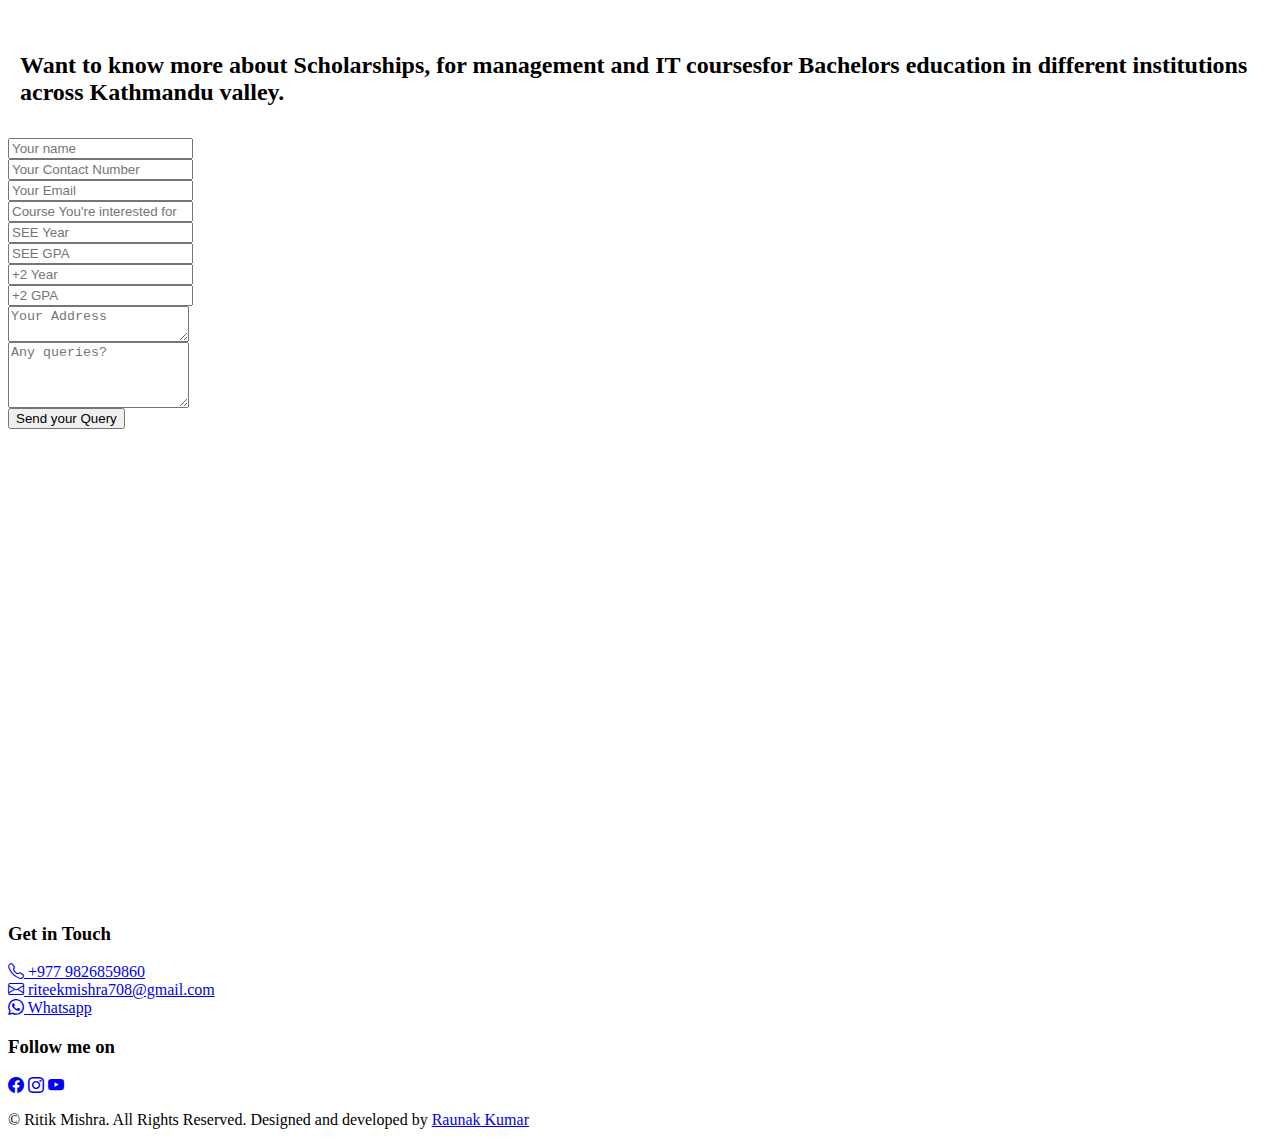
==== scholarship/index.html @ 64c4bcf2 "Create index.html" ====
<html lang="en">
<head>
    <meta charset="UTF-8">
    <meta http-equiv="X-UA-Compatible" content="IE=edge">
    <meta name="viewport" content="width=device-width, initial-scale=1.0">
    <!-- Title -->
    <title>Scholarship-Ritik Mishra</title>
    <link rel="stylesheet" href="./assets/css/custom.css">
    <!-- Importing Bootstrap -->
    <link href="https://cdn.jsdelivr.net/npm/bootstrap@5.2.0-beta1/dist/css/bootstrap.min.css" rel="stylesheet"
        integrity="sha384-0evHe/X+R7YkIZDRvuzKMRqM+OrBnVFBL6DOitfPri4tjfHxaWutUpFmBp4vmVor" crossorigin="anonymous">
    <script src="https://cdn.jsdelivr.net/npm/bootstrap@5.2.0-beta1/dist/js/bootstrap.bundle.min.js"
        integrity="sha384-pprn3073KE6tl6bjs2QrFaJGz5/SUsLqktiwsUTF55Jfv3qYSDhgCecCxMW52nD2"
        crossorigin="anonymous"></script>
    <!-- Importing Fonts -->
    <link rel="preconnect" href="https://fonts.googleapis.com">
    <link rel="preconnect" href="https://fonts.gstatic.com" crossorigin>
    <link href="https://fonts.googleapis.com/css2?family=Tangerine:wght@700&display=swap" rel="stylesheet">
    <link href="https://fonts.googleapis.com/css2?family=Indie+Flower&display=swap" rel="stylesheet">
    <link href="https://fonts.googleapis.com/css2?family=Caveat&display=swap" rel="stylesheet">
    <link href="https://fonts.googleapis.com/css2?family=Satisfy&display=swap" rel="stylesheet">
    <link href="https://fonts.googleapis.com/css2?family=Sansita+Swashed:wght@300&display=swap" rel="stylesheet">
    <link href="https://fonts.googleapis.com/css2?family=Open+Sans&display=swap" rel="stylesheet">
    <link href="https://fonts.googleapis.com/css2?family=Joan&display=swap" rel="stylesheet">
    <!-- Importing Icons -->
    <link rel="stylesheet" href="https://cdnjs.cloudflare.com/ajax/libs/font-awesome/4.7.0/css/font-awesome.min.css">
    <link href="https://cdn.jsdelivr.net/npm/bootstrap-icons@1.4.1/font/bootstrap-icons.css" rel="stylesheet">
    <!-- Importing jQuery -->
    <script src="https://cdnjs.cloudflare.com/ajax/libs/jquery/3.5.1/jquery.min.js"></script>
</head>
<body>
    <main>
        <section style="height: 100%; padding-top: 12px;" class="contact-section" id="contact">
            <div class="query-form-container">
                <h2 style="padding: 12px;" class="query-line">Want to know more about <span>Scholarships</span>, for <span>management and IT courses</span>for Bachelors education in different institutions across<span> Kathmandu valley</span>.</h2>
                <!-- <h2 class="doubts-line">Send your <span style="color: #752927;">doubts</span> to us...</h2> -->
                <div class="query-form-div">
                    <form action="https://script.google.com/macros/s/AKfycbyfEtQIOnzDsjoIJt-2wQpSX9vBAOQzXjf4Cvr7TmOOsMTYzSXlFPlRnkwKK72_n8sK/exec" method="post">
                        <div class="container">
                            <div class="row">
                                <div class="col-lg-6 col-md-6 col-sm-12 col-xs-12">
                                    <input type="text" placeholder="Your name" name="name" required>
                                </div>
                                <div class="col-lg-6 col-md-6 col-sm-12 col-xs-12">
                                    <input type="number" placeholder="Your Contact Number" name="number" required> 
                                </div>
                                <div class="col-lg-6 col-md-6 col-sm-12 col-xs-12">
                                    <input type="email" name="email" placeholder="Your Email" required>
                                </div>
                                <div class="col-lg-6 col-md-6 col-sm-12 col-xs-12">
                                    <input type="text" name="course" placeholder="Course You're interested for" required>
                                </div>
                                <div class="col-lg-6 col-md-6 col-sm-12 col-xs-12">
                                    <input type="text" name="seeYear" placeholder="SEE Year" required>
                                </div>
                                <div class="col-lg-6 col-md-6 col-sm-12 col-xs-12">
                                    <input type="text" name="seeGPA" placeholder="SEE GPA" required>
                                </div>
                                <div class="col-lg-6 col-md-6 col-sm-12 col-xs-12">
                                    <input type="text" name="plusTwoYear" placeholder="+2 Year">
                                </div>
                                <div class="col-lg-6 col-md-6 col-sm-12 col-xs-12">
                                    <input type="text" name="plusTwoGPA" placeholder="+2 GPA">
                                </div>
                                <div class="col-lg-12 col-md-12 col-sm-12 col-xs-12">
                                    <textarea name="address" rows="2" placeholder="Your Address"></textarea>
                                </div>
                                <div class="col-lg-12 col-md-12 col-sm-12 col-xs-12">
                                    <textarea name="query" rows="4" placeholder="Any queries?"></textarea>
                                </div>
                                <div class="col-lg-12 col-md-12 col-xs-12 col-sm-12">
                                    <button type="submit" class="form-btn">Send your Query</button>
                                </div>
                            </div>
                        </div>
                    </form>
                </div>
            </div>
        </section>
        <section class="footer-section" id="footer">
            <div class="container" id="social-link-div">
                <div class="row">
                    <div class="col-lg-6 col-md-6 col-sm-6 col-xs-12">
                        <h3>Get in Touch</h3>
                        <a href="tel:+9779826859860"><i class="bi bi-telephone"></i> +977 9826859860</a>
                        <br>
                        <a href="mailto:riteekmishra708@gmail.com"><i class="bi bi-envelope"></i> riteekmishra708@gmail.com</a>
                        <br>
                        <a href="https://wa.me/message/FXWVHAMQQELCI1"><i class="bi bi-whatsapp"></i> Whatsapp</a>
                    </div>
                    <div id="followLinks" class="col-lg-6 col-md-6 col-sm-6 col-xs-12">
                        <h3>Follow me on</h3>
                        <a href="https://www.facebook.com/rithivk.misraw"><i class="bi bi-facebook"></i></a>
                        <a href="https://www.instagram.com/thisisriteek/"><i class="bi bi-instagram"></i></a>
                        <a href="https://www.youtube.com/channel/UC8H0PviRrr-73VhekCu6hag/"><i class="bi bi-youtube"></i></a>
                    </div>
                </div>
            </div>
            <div class="copyright-section">
                <p>© Ritik Mishra. All Rights Reserved. Designed and developed by <a href="https://www.raunakmishra.com.np/">Raunak Kumar</a></p>
            </div>
        </section>
    </main>
</body>
</html>
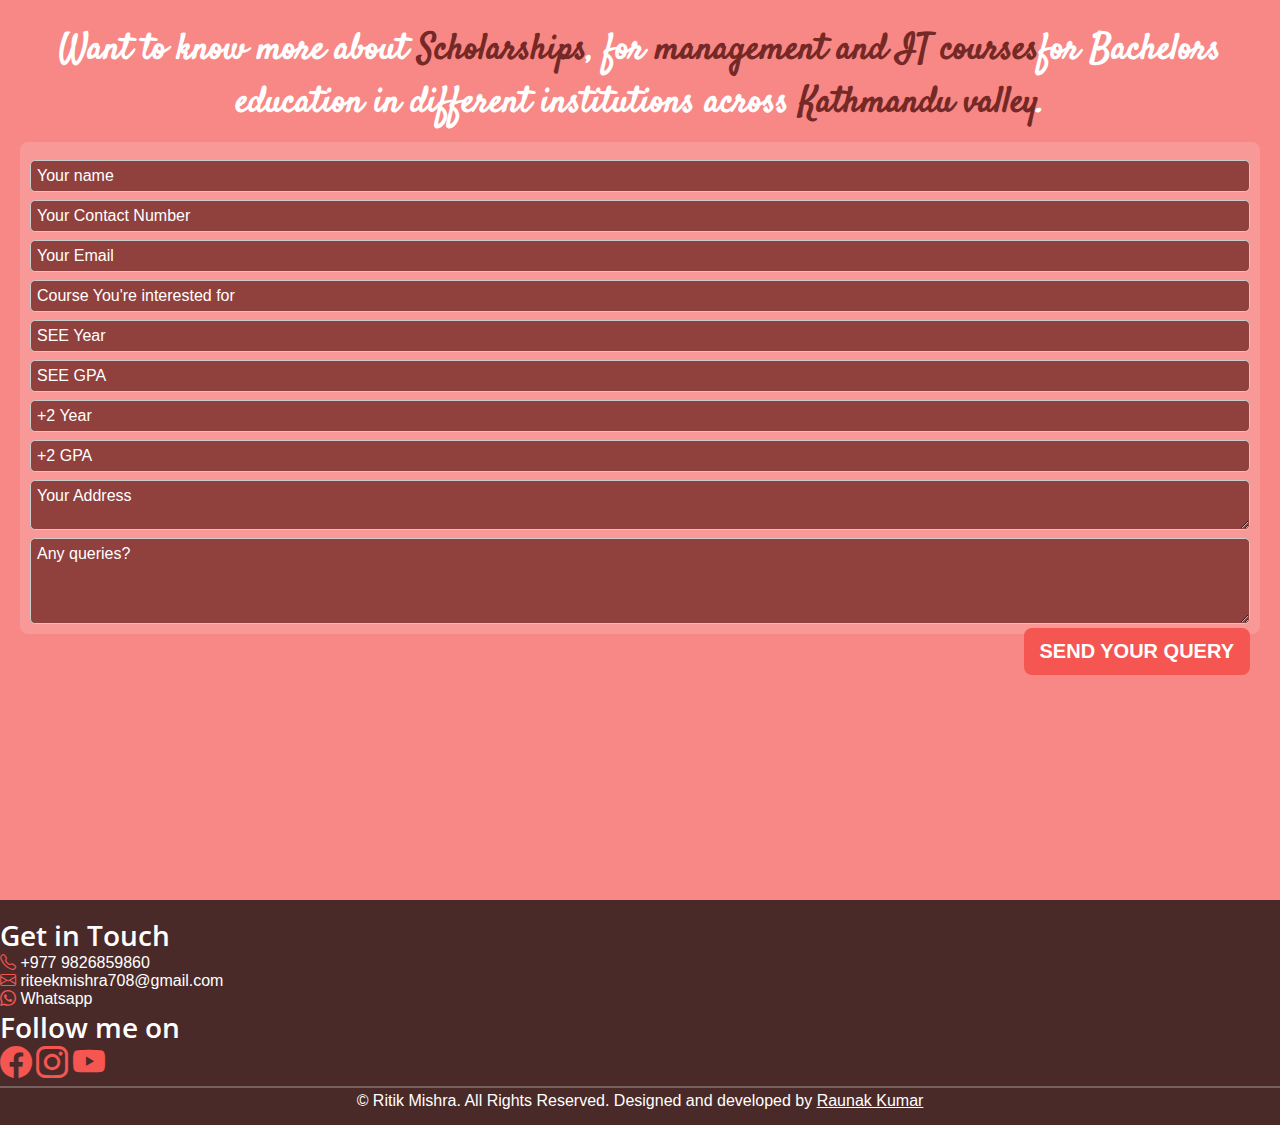
==== commit 7c19fef5: "Update index.html" ====
--- a/scholarship/index.html
+++ b/scholarship/index.html
@@ -4,8 +4,8 @@
     <meta http-equiv="X-UA-Compatible" content="IE=edge">
     <meta name="viewport" content="width=device-width, initial-scale=1.0">
     <!-- Title -->
-    <title>Scholarship-Ritik Mishra</title>
-    <link rel="stylesheet" href="./assets/css/custom.css">
+    <title>Scholarship - Ritik Mishra</title>
+    <link rel="stylesheet" href="../assets/css/custom.css">
     <!-- Importing Bootstrap -->
     <link href="https://cdn.jsdelivr.net/npm/bootstrap@5.2.0-beta1/dist/css/bootstrap.min.css" rel="stylesheet"
         integrity="sha384-0evHe/X+R7YkIZDRvuzKMRqM+OrBnVFBL6DOitfPri4tjfHxaWutUpFmBp4vmVor" crossorigin="anonymous">
--- a/assets/css/custom.css
+++ b/assets/css/custom.css
@@ -0,0 +1,482 @@
+* {
+    margin: 0px;
+    padding: 0px;
+    box-sizing: border-box;
+    font-family: 'Fira Sans', sans-serif;
+}
+
+.hero-section{
+    height: 100%;
+    background-image: url(../images/background.jpg);
+    background-size: cover;
+    background-position: center;
+    position: relative;
+    display: flex;
+    align-items: center;
+    justify-content: center;
+    margin-top: auto;
+    color: #fff;
+    margin-bottom: auto;
+    padding:0;
+}
+
+.hero-section::before{
+    content: '';
+    position: absolute;
+    top: 0;
+    left: 0;
+    right: 0;
+    bottom: 0;
+    background-color: rgba(54, 19, 18, .9);
+}
+
+.hero-section h1{
+    color: #fff;
+    font-family: 'Tangerine', cursive;
+    font-size: 84px;
+    font-weight: 900;
+    text-align: center;
+}
+
+.hero-section h2{
+    color: #fff;
+    text-align: center;
+    font-size: 42px;
+    font-family: 'Indie Flower', cursive;
+}
+
+.hero-section p span{
+    color: #F55651;
+}
+
+.hero-section p{
+    font-size: 52px;
+}
+
+.hero-contact-btn{
+    appearance: none;
+    border: none;
+    outline: none;
+    background: 0 0;
+    display: inline-block;
+    color: #fff;
+    font-size: 20px;
+    background-color: #f55651;
+    padding: 12px 16px;
+    border-radius: 8px;
+    text-decoration: none;
+    text-transform: uppercase;
+    font-weight: 700;
+    cursor: pointer;
+}
+
+.hero-contact-btn span{
+    color: #000;
+}
+
+.hero-contact-btn:hover{
+    text-decoration: none;
+    color: #fff;
+}
+
+.hero-contact-btn:hover span{
+    color: #000;
+}
+
+.hero-contact-btn span:hover{
+    color: #000;
+}
+
+.contact-btn{
+    display: flex;
+    justify-content: center;
+}
+
+#profile-img-div{
+    display: flex;
+    justify-content: center;
+    align-items: center;
+}
+
+.imgContainer{
+    border: solid 8px #f55651;
+    border-radius: 20px;
+    overflow: hidden;
+    height: 350px;
+    width: 350px;
+    transform: rotate(45deg);
+}
+
+.mobile-hero-section{
+    height: 100%;
+    width: 100%;
+    background-image: url(../images/background.jpg);
+    background-size: cover;
+    background-position: center;
+    position: relative;
+    align-items: center;
+    justify-content: center;
+    margin-top: auto;
+    color: #fff;
+    margin-bottom: auto;
+    padding: 0;
+    display: none;
+}
+
+.mobile-hero-section::before{
+    content: '';
+    position: absolute;
+    top: 0;
+    left: 0;
+    right: 0;
+    bottom: 0;
+    background-color: rgba(54, 19, 18, .9);
+}
+
+.imgContainer .profile-img{
+    width: 100%;
+    height: 100%;
+    /* margin-top: -100px;
+    margin-left: -45px; */
+    transform: rotate(-45deg) scale(1.5);
+}
+
+.contact-section{
+    background-color: rgba(245, 86, 81,.7);
+    padding-bottom: 20px;
+}
+
+.faqs-section{
+    background-color: rgba(245, 86, 81, .7);
+    padding-bottom: 20px;
+}
+
+.faqs-section h2{
+    font-family: 'Joan', serif;
+    color: #fff;
+    text-align: center;
+    padding-top: 8px;
+}
+
+.query-form-container .query-line{
+    padding-top: 16px;
+    color: #fff;
+    text-align: center;
+    font-size: 36px;
+    font-family: 'Satisfy', cursive;
+}
+
+.query-form-container .query-line span{
+    color: #752927;
+    font-family: 'Satisfy', cursive;
+}
+
+.query-form-container .doubts-line, .doubts-line span{
+    font-family: 'Caveat', cursive;
+    font-size: 60px;
+    color: #fff;
+    text-align: center;
+}
+
+.query-form-div, .mocktest-form-div{
+    background-color: rgba(255, 255, 255, .15);
+    margin: 0 20px 20px 20px;
+    padding: 10px;
+    border-radius: 8px;
+}
+
+.query-form-container h4{
+    color: #fff;
+    text-align: center;
+    font-family: 'Sansita Swashed', cursive;
+    font-size: 36px;
+}
+
+.query-form-div input, .query-form-div textarea, .mocktest-form-div input, .mocktest-form-div select{
+    margin-top: 8px;
+    width: 100%;
+    border-radius: 5px;
+    font-family: arial, sans-serif;
+    font-size: 16px;
+    padding: 6px;
+    border: 1px solid #ccc;
+    color: #fff;
+    background-color: rgba(117, 41, 39, 0.8);
+}
+
+.query-form-div input::placeholder, .query-form-div textarea::placeholder, .mocktest-form-div input::placeholder{
+    color: #fff;
+}
+
+.form-btn{
+    appearance: none;
+    border: none;
+    outline: none;
+    background: none;
+    color: #FFF;
+    font-size: 20px;
+    background-color: #F55651;
+    padding: 12px 16px;
+    border-radius: 8px;
+    text-decoration: none;
+    text-transform: uppercase;
+    font-weight: 700;
+    cursor: pointer;
+    width: auto;
+    float: right;
+    margin-top: 4px;
+}
+
+.mocktest-form-div h2{
+    color: #fff;
+    text-align: center;
+    font-family: 'Sansita Swashed', cursive;
+    font-size: 32px;
+}
+
+@media screen and (max-width: 768px){
+    .hero-section{
+        display: none;
+    }
+    .mobile-hero-section{
+        display: block;
+    }
+}
+
+@media screen and (max-width: 300px){
+    .mb-imgContainer {
+        border: solid 5px #f55651;
+        border-radius: 12px;
+        overflow: hidden;
+        height: 170px;
+        width: 170px;
+        margin: 45px 0;
+        transform: rotate(45deg);
+    }
+
+    .mb-imgContainer .profile-img {
+        width: 100%;
+        height: 100%;
+        /* margin-top: -50px;
+        margin-left: -50px; */
+        transform: rotate(-45deg) scale(1.5);
+    }
+
+    .mobile-hero-section h1 {
+        color: #fff;
+        font-family: 'Tangerine', cursive;
+        font-size: 48px;
+        font-weight: 900;
+        text-align: center;
+    }
+
+    .mobile-hero-section h2 {
+        color: #fff;
+        text-align: center;
+        font-size: 24px;
+        font-family: 'Indie Flower', cursive;
+    }
+
+    .mobile-hero-section p {
+        font-size: 16px;
+        text-align: center;
+    }
+
+    .mobile-hero-section p span {
+        color: #F55651;
+    }
+}
+
+@media screen and (max-width: 768px) and (min-width: 300px){
+    .mb-imgContainer {
+        border: solid 8px #f55651;
+        border-radius: 20px;
+        overflow: hidden;
+        height: 220px;
+        width: 220px;
+        margin: 45px 0;
+        transform: rotate(45deg);
+    }
+
+    .mb-imgContainer .profile-img {
+        width: 100%;
+        height: 100%;
+        /* margin-top: -50px;
+        margin-left: -50px; */
+        transform: rotate(-45deg) scale(1.5);
+    }
+
+    .mobile-hero-section h1 {
+        color: #fff;
+        font-family: 'Tangerine', cursive;
+        font-size: 60px;
+        font-weight: 900;
+        text-align: center;
+    }
+
+    .mobile-hero-section h2 {
+        color: #fff;
+        text-align: center;
+        font-size: 32px;
+        font-family: 'Indie Flower', cursive;
+    }
+
+    .mobile-hero-section p{
+        font-size: 20px;
+        text-align: center;
+    }
+
+    .mobile-hero-section p span {
+        color: #F55651;
+    }
+}
+
+@media screen and (min-width: 768px) and (max-width: 992px){
+    .hero-section h1{
+        font-size: 68px;
+    }
+
+    .hero-section h2{
+        font-size: 42px;
+    }
+
+    .hero-section p{
+        font-size: 36px;
+    }
+
+    .hero-section p span{
+        color: #F55651;
+    }
+
+    .imgContainer{
+        border: solid 8px #f55651;
+        border-radius: 20px;
+        overflow: hidden;
+        height: 270px;
+        width: 270px;
+        transform: rotate(45deg);
+    }
+}
+
+.footer-section{
+    background-color: rgba(54, 19, 18, 0.9);
+    padding-top: 16px;
+}
+
+.footer-section h3{
+    text-align: left;
+    color: #fff;
+    font-weight: 600;
+    font-size: calc(1.3rem + .6vw);
+    font-family: "Open Sans", sans-serif;
+}
+
+.copyright-section{
+    border-top: rgba(255, 255, 255, 0.25) solid 2px;
+    color: #fff;
+    text-align: center;
+    margin-bottom: 0;
+    padding-bottom: 15px;
+    padding-top: 4px;
+    padding-left: 4px;
+    padding-right: 4px;
+}
+
+.copyright-section p a{
+    text-decoration: underline;
+    color: #fff;
+    text-decoration-color: #fff;
+}
+
+#social-link-div{
+    padding-bottom: 8px;
+}
+
+#social-link-div a{
+    text-decoration: none;
+    color: #fff;
+}
+
+#social-link-div a i{
+    color: #F55651;
+}
+
+.bi-facebook, .bi-instagram, .bi-youtube{
+    font-size: 2rem;
+}
+
+@media screen and (max-width: 576px){
+    #followLinks{
+        margin-top: 12px;
+    }
+}
+
+.faqs-accordian{
+    background-color: rgba(54, 19, 18, .9);
+    border-radius: 8px;
+    margin: 0 16px;
+}
+
+.accordian-1, .accordian-1 .accordian-head{
+    border-top-left-radius: 8px;
+    border-top-right-radius: 8px;
+}
+
+.accordian-8, .accordian-8 .accordian-head, .accordian-8 .accordian-body{
+    border-bottom-left-radius: 8px;
+    border-bottom-right-radius: 8px;
+}
+
+.accordian-8 .active{
+    border-bottom-left-radius: 0px;
+    border-bottom-right-radius: 0px;
+}
+
+/* Style the buttons that are used to open and close the accordion panel */
+.accordian-head {
+    background-color: rgba(54, 19, 18, .9);
+    color: #fff;
+    cursor: pointer;
+    padding: 18px;
+    width: 100%;
+    text-align: left;
+    border: none;
+    outline: none;
+    transition: 0.4s;
+}
+
+.accordian-head::after{
+    content: '\002B';
+    font-weight: bold;
+    float: right;
+    margin-left: 5px;
+}
+
+/* Add a background color to the button if it is clicked on (add the .active class with JS), and when you move the mouse over it (hover) */
+.active, .accordian-head:hover {
+    background-color: rgba(117, 41, 39, 0.8);
+}
+
+/* Style the accordion panel. Note: hidden by default */
+.accordian-body {
+    padding: 0 18px;
+    background-color: rgba(245, 86, 81, .7);
+    color: #fff;
+    font-size: 20px;
+    overflow: hidden;
+    margin-top: 4px;
+}
+
+.accordian-body a{
+    color: #141619;
+    text-decoration: none;
+}
+
+.accordian-body a:hover{
+    color: #141619;
+    text-decoration: underline;
+}
+
+.accordian-body a:visited{
+    color: #141619;
+}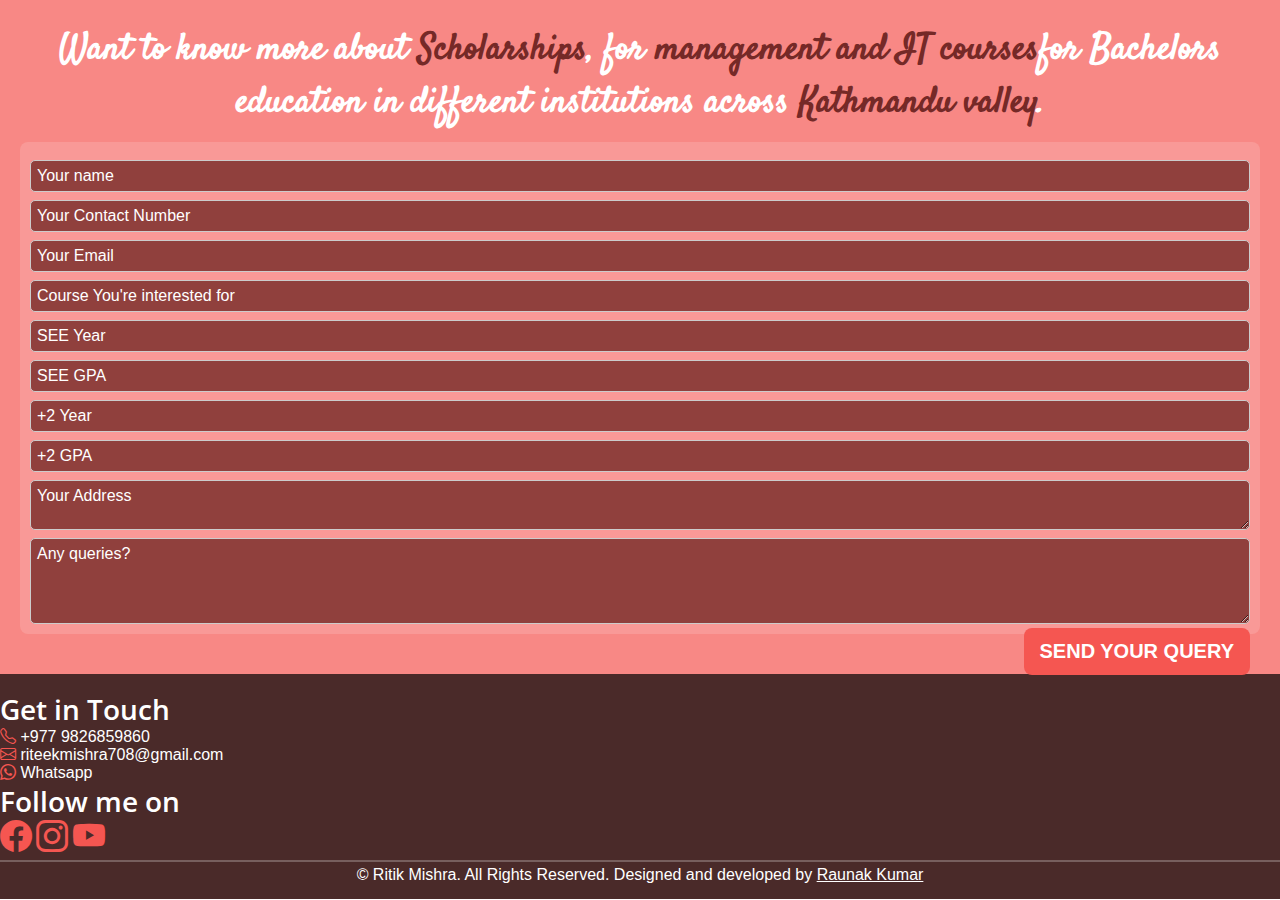
==== commit 4cd3ea38: "Update index.html" ====
--- a/scholarship/index.html
+++ b/scholarship/index.html
@@ -30,7 +30,7 @@
 </head>
 <body>
     <main>
-        <section style="height: 100%; padding-top: 12px;" class="contact-section" id="contact">
+        <section style="height: auto; padding-top: 12px;" class="contact-section" id="contact">
             <div class="query-form-container">
                 <h2 style="padding: 12px;" class="query-line">Want to know more about <span>Scholarships</span>, for <span>management and IT courses</span>for Bachelors education in different institutions across<span> Kathmandu valley</span>.</h2>
                 <!-- <h2 class="doubts-line">Send your <span style="color: #752927;">doubts</span> to us...</h2> -->
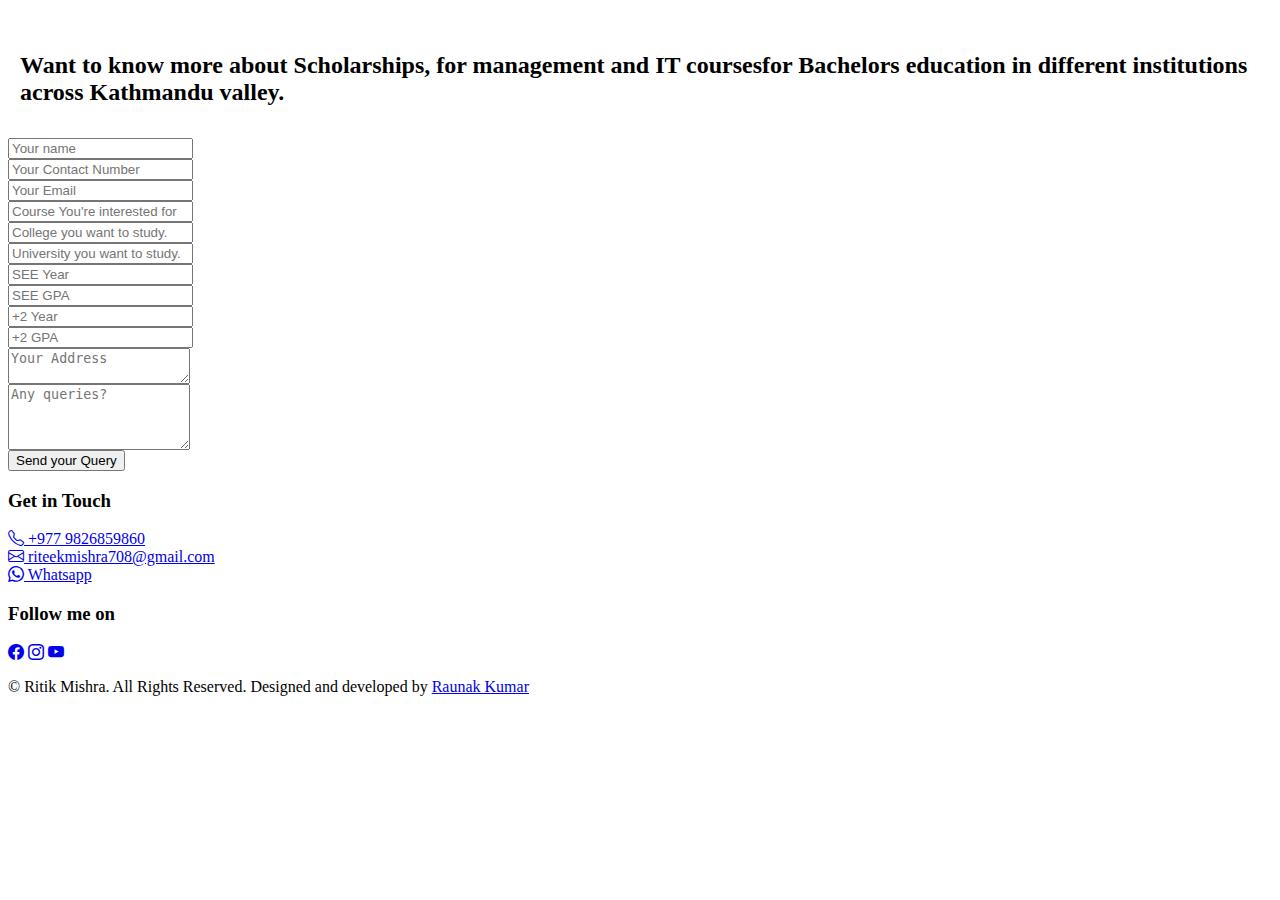
==== commit 89bc4875: "Update index.html" ====
--- a/scholarship/index.html
+++ b/scholarship/index.html
@@ -4,8 +4,8 @@
     <meta http-equiv="X-UA-Compatible" content="IE=edge">
     <meta name="viewport" content="width=device-width, initial-scale=1.0">
     <!-- Title -->
-    <title>Scholarship - Ritik Mishra</title>
-    <link rel="stylesheet" href="../assets/css/custom.css">
+    <title>Scholarship-Ritik Mishra</title>
+    <link rel="stylesheet" href="./assets/css/custom.css">
     <!-- Importing Bootstrap -->
     <link href="https://cdn.jsdelivr.net/npm/bootstrap@5.2.0-beta1/dist/css/bootstrap.min.css" rel="stylesheet"
         integrity="sha384-0evHe/X+R7YkIZDRvuzKMRqM+OrBnVFBL6DOitfPri4tjfHxaWutUpFmBp4vmVor" crossorigin="anonymous">
@@ -35,38 +35,44 @@
                 <h2 style="padding: 12px;" class="query-line">Want to know more about <span>Scholarships</span>, for <span>management and IT courses</span>for Bachelors education in different institutions across<span> Kathmandu valley</span>.</h2>
                 <!-- <h2 class="doubts-line">Send your <span style="color: #752927;">doubts</span> to us...</h2> -->
                 <div class="query-form-div">
-                    <form action="https://script.google.com/macros/s/AKfycbyfEtQIOnzDsjoIJt-2wQpSX9vBAOQzXjf4Cvr7TmOOsMTYzSXlFPlRnkwKK72_n8sK/exec" method="post">
+                    <form action="https://docs.google.com/forms/u/0/d/e/1FAIpQLSeyus0NSpVPytmlLAVOMiG2wimwoHYlAvbH2FelHNgvvxPDkg/formResponse" method="post">
                         <div class="container">
                             <div class="row">
                                 <div class="col-lg-6 col-md-6 col-sm-12 col-xs-12">
-                                    <input type="text" placeholder="Your name" name="name" required>
+                                    <input type="text" placeholder="Your name" name="entry.417062605" required>
                                 </div>
                                 <div class="col-lg-6 col-md-6 col-sm-12 col-xs-12">
-                                    <input type="number" placeholder="Your Contact Number" name="number" required> 
+                                    <input type="number" placeholder="Your Contact Number" name="entry.857000908" required> 
                                 </div>
                                 <div class="col-lg-6 col-md-6 col-sm-12 col-xs-12">
-                                    <input type="email" name="email" placeholder="Your Email" required>
+                                    <input type="email" name="entry.219806768" placeholder="Your Email" required>
                                 </div>
                                 <div class="col-lg-6 col-md-6 col-sm-12 col-xs-12">
-                                    <input type="text" name="course" placeholder="Course You're interested for" required>
+                                    <input type="text" name="entry.725820729" placeholder="Course You're interested for" required>
                                 </div>
                                 <div class="col-lg-6 col-md-6 col-sm-12 col-xs-12">
-                                    <input type="text" name="seeYear" placeholder="SEE Year" required>
+                                    <input type="text" name="entry.350656114" placeholder="College you want to study." required>
                                 </div>
                                 <div class="col-lg-6 col-md-6 col-sm-12 col-xs-12">
-                                    <input type="text" name="seeGPA" placeholder="SEE GPA" required>
+                                    <input type="text" name="entry.1457651488" placeholder="University you want to study." required>
                                 </div>
                                 <div class="col-lg-6 col-md-6 col-sm-12 col-xs-12">
-                                    <input type="text" name="plusTwoYear" placeholder="+2 Year">
+                                    <input type="text" name="entry.2076762543" placeholder="SEE Year" required>
                                 </div>
                                 <div class="col-lg-6 col-md-6 col-sm-12 col-xs-12">
-                                    <input type="text" name="plusTwoGPA" placeholder="+2 GPA">
+                                    <input type="text" name="entry.163464757" placeholder="SEE GPA" required>
+                                </div>
+                                <div class="col-lg-6 col-md-6 col-sm-12 col-xs-12">
+                                    <input type="text" name="entry.1859598836" placeholder="+2 Year">
+                                </div>
+                                <div class="col-lg-6 col-md-6 col-sm-12 col-xs-12">
+                                    <input type="text" name="entry.1549627466" placeholder="+2 GPA">
                                 </div>
                                 <div class="col-lg-12 col-md-12 col-sm-12 col-xs-12">
-                                    <textarea name="address" rows="2" placeholder="Your Address"></textarea>
+                                    <textarea name="entry.2101124765" rows="2" placeholder="Your Address"></textarea>
                                 </div>
                                 <div class="col-lg-12 col-md-12 col-sm-12 col-xs-12">
-                                    <textarea name="query" rows="4" placeholder="Any queries?"></textarea>
+                                    <textarea name="entry.1590244754" rows="4" placeholder="Any queries?"></textarea>
                                 </div>
                                 <div class="col-lg-12 col-md-12 col-xs-12 col-sm-12">
                                     <button type="submit" class="form-btn">Send your Query</button>
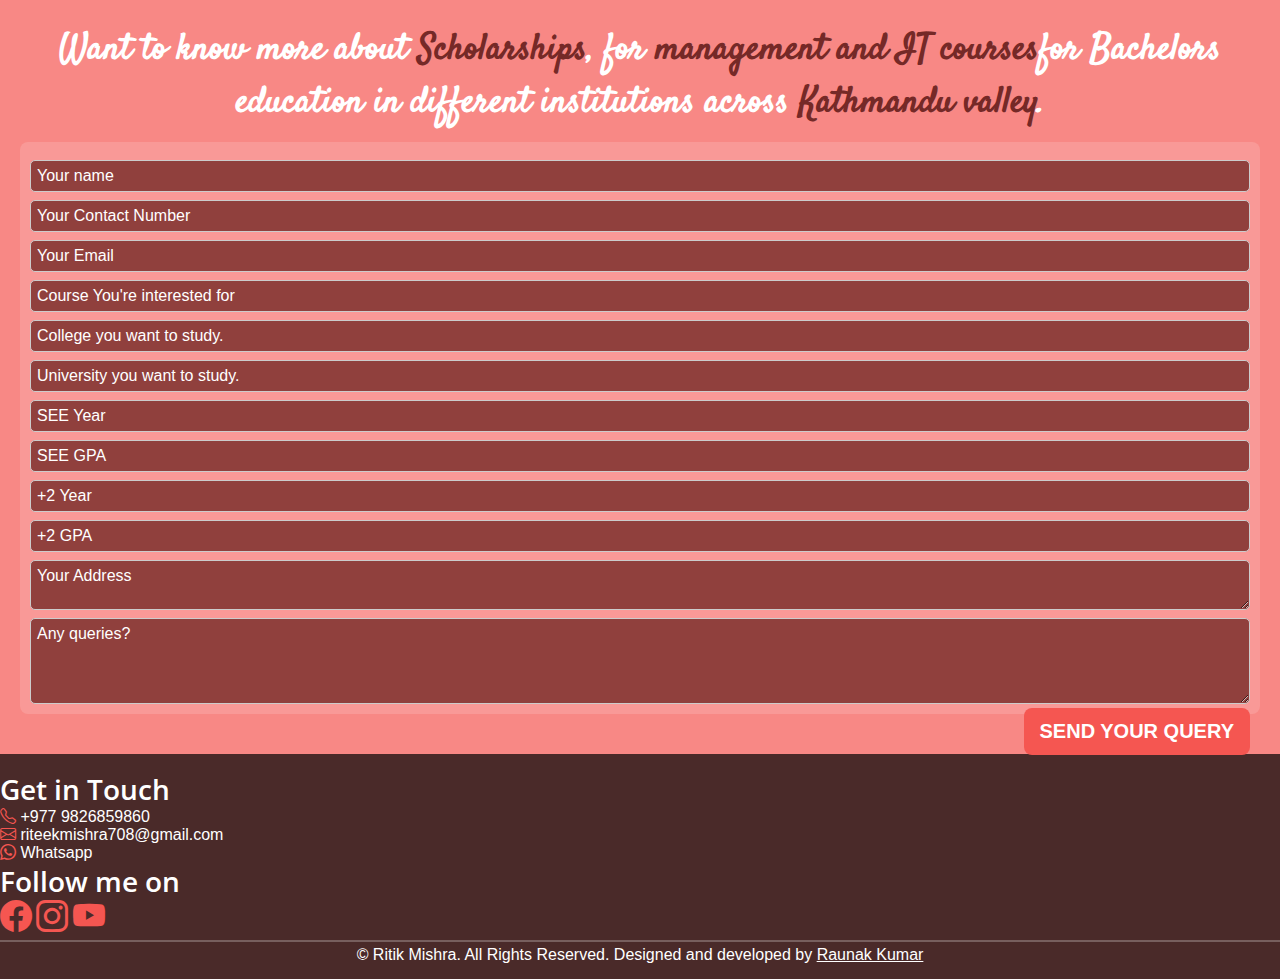
==== commit f0805306: "Update index.html" ====
--- a/scholarship/index.html
+++ b/scholarship/index.html
@@ -5,7 +5,7 @@
     <meta name="viewport" content="width=device-width, initial-scale=1.0">
     <!-- Title -->
     <title>Scholarship-Ritik Mishra</title>
-    <link rel="stylesheet" href="./assets/css/custom.css">
+    <link rel="stylesheet" href="../assets/css/custom.css">
     <!-- Importing Bootstrap -->
     <link href="https://cdn.jsdelivr.net/npm/bootstrap@5.2.0-beta1/dist/css/bootstrap.min.css" rel="stylesheet"
         integrity="sha384-0evHe/X+R7YkIZDRvuzKMRqM+OrBnVFBL6DOitfPri4tjfHxaWutUpFmBp4vmVor" crossorigin="anonymous">
--- a/assets/css/custom.css
+++ b/assets/css/custom.css
@@ -0,0 +1,482 @@
+* {
+    margin: 0px;
+    padding: 0px;
+    box-sizing: border-box;
+    font-family: 'Fira Sans', sans-serif;
+}
+
+.hero-section{
+    height: 100%;
+    background-image: url(../images/background.jpg);
+    background-size: cover;
+    background-position: center;
+    position: relative;
+    display: flex;
+    align-items: center;
+    justify-content: center;
+    margin-top: auto;
+    color: #fff;
+    margin-bottom: auto;
+    padding:0;
+}
+
+.hero-section::before{
+    content: '';
+    position: absolute;
+    top: 0;
+    left: 0;
+    right: 0;
+    bottom: 0;
+    background-color: rgba(54, 19, 18, .9);
+}
+
+.hero-section h1{
+    color: #fff;
+    font-family: 'Tangerine', cursive;
+    font-size: 84px;
+    font-weight: 900;
+    text-align: center;
+}
+
+.hero-section h2{
+    color: #fff;
+    text-align: center;
+    font-size: 42px;
+    font-family: 'Indie Flower', cursive;
+}
+
+.hero-section p span{
+    color: #F55651;
+}
+
+.hero-section p{
+    font-size: 52px;
+}
+
+.hero-contact-btn{
+    appearance: none;
+    border: none;
+    outline: none;
+    background: 0 0;
+    display: inline-block;
+    color: #fff;
+    font-size: 20px;
+    background-color: #f55651;
+    padding: 12px 16px;
+    border-radius: 8px;
+    text-decoration: none;
+    text-transform: uppercase;
+    font-weight: 700;
+    cursor: pointer;
+}
+
+.hero-contact-btn span{
+    color: #000;
+}
+
+.hero-contact-btn:hover{
+    text-decoration: none;
+    color: #fff;
+}
+
+.hero-contact-btn:hover span{
+    color: #000;
+}
+
+.hero-contact-btn span:hover{
+    color: #000;
+}
+
+.contact-btn{
+    display: flex;
+    justify-content: center;
+}
+
+#profile-img-div{
+    display: flex;
+    justify-content: center;
+    align-items: center;
+}
+
+.imgContainer{
+    border: solid 8px #f55651;
+    border-radius: 20px;
+    overflow: hidden;
+    height: 350px;
+    width: 350px;
+    transform: rotate(45deg);
+}
+
+.mobile-hero-section{
+    height: 100%;
+    width: 100%;
+    background-image: url(../images/background.jpg);
+    background-size: cover;
+    background-position: center;
+    position: relative;
+    align-items: center;
+    justify-content: center;
+    margin-top: auto;
+    color: #fff;
+    margin-bottom: auto;
+    padding: 0;
+    display: none;
+}
+
+.mobile-hero-section::before{
+    content: '';
+    position: absolute;
+    top: 0;
+    left: 0;
+    right: 0;
+    bottom: 0;
+    background-color: rgba(54, 19, 18, .9);
+}
+
+.imgContainer .profile-img{
+    width: 100%;
+    height: 100%;
+    /* margin-top: -100px;
+    margin-left: -45px; */
+    transform: rotate(-45deg) scale(1.5);
+}
+
+.contact-section{
+    background-color: rgba(245, 86, 81,.7);
+    padding-bottom: 20px;
+}
+
+.faqs-section{
+    background-color: rgba(245, 86, 81, .7);
+    padding-bottom: 20px;
+}
+
+.faqs-section h2{
+    font-family: 'Joan', serif;
+    color: #fff;
+    text-align: center;
+    padding-top: 8px;
+}
+
+.query-form-container .query-line{
+    padding-top: 16px;
+    color: #fff;
+    text-align: center;
+    font-size: 36px;
+    font-family: 'Satisfy', cursive;
+}
+
+.query-form-container .query-line span{
+    color: #752927;
+    font-family: 'Satisfy', cursive;
+}
+
+.query-form-container .doubts-line, .doubts-line span{
+    font-family: 'Caveat', cursive;
+    font-size: 60px;
+    color: #fff;
+    text-align: center;
+}
+
+.query-form-div, .mocktest-form-div{
+    background-color: rgba(255, 255, 255, .15);
+    margin: 0 20px 20px 20px;
+    padding: 10px;
+    border-radius: 8px;
+}
+
+.query-form-container h4{
+    color: #fff;
+    text-align: center;
+    font-family: 'Sansita Swashed', cursive;
+    font-size: 36px;
+}
+
+.query-form-div input, .query-form-div textarea, .mocktest-form-div input, .mocktest-form-div select{
+    margin-top: 8px;
+    width: 100%;
+    border-radius: 5px;
+    font-family: arial, sans-serif;
+    font-size: 16px;
+    padding: 6px;
+    border: 1px solid #ccc;
+    color: #fff;
+    background-color: rgba(117, 41, 39, 0.8);
+}
+
+.query-form-div input::placeholder, .query-form-div textarea::placeholder, .mocktest-form-div input::placeholder{
+    color: #fff;
+}
+
+.form-btn{
+    appearance: none;
+    border: none;
+    outline: none;
+    background: none;
+    color: #FFF;
+    font-size: 20px;
+    background-color: #F55651;
+    padding: 12px 16px;
+    border-radius: 8px;
+    text-decoration: none;
+    text-transform: uppercase;
+    font-weight: 700;
+    cursor: pointer;
+    width: auto;
+    float: right;
+    margin-top: 4px;
+}
+
+.mocktest-form-div h2{
+    color: #fff;
+    text-align: center;
+    font-family: 'Sansita Swashed', cursive;
+    font-size: 32px;
+}
+
+@media screen and (max-width: 768px){
+    .hero-section{
+        display: none;
+    }
+    .mobile-hero-section{
+        display: block;
+    }
+}
+
+@media screen and (max-width: 300px){
+    .mb-imgContainer {
+        border: solid 5px #f55651;
+        border-radius: 12px;
+        overflow: hidden;
+        height: 170px;
+        width: 170px;
+        margin: 45px 0;
+        transform: rotate(45deg);
+    }
+
+    .mb-imgContainer .profile-img {
+        width: 100%;
+        height: 100%;
+        /* margin-top: -50px;
+        margin-left: -50px; */
+        transform: rotate(-45deg) scale(1.5);
+    }
+
+    .mobile-hero-section h1 {
+        color: #fff;
+        font-family: 'Tangerine', cursive;
+        font-size: 48px;
+        font-weight: 900;
+        text-align: center;
+    }
+
+    .mobile-hero-section h2 {
+        color: #fff;
+        text-align: center;
+        font-size: 24px;
+        font-family: 'Indie Flower', cursive;
+    }
+
+    .mobile-hero-section p {
+        font-size: 16px;
+        text-align: center;
+    }
+
+    .mobile-hero-section p span {
+        color: #F55651;
+    }
+}
+
+@media screen and (max-width: 768px) and (min-width: 300px){
+    .mb-imgContainer {
+        border: solid 8px #f55651;
+        border-radius: 20px;
+        overflow: hidden;
+        height: 220px;
+        width: 220px;
+        margin: 45px 0;
+        transform: rotate(45deg);
+    }
+
+    .mb-imgContainer .profile-img {
+        width: 100%;
+        height: 100%;
+        /* margin-top: -50px;
+        margin-left: -50px; */
+        transform: rotate(-45deg) scale(1.5);
+    }
+
+    .mobile-hero-section h1 {
+        color: #fff;
+        font-family: 'Tangerine', cursive;
+        font-size: 60px;
+        font-weight: 900;
+        text-align: center;
+    }
+
+    .mobile-hero-section h2 {
+        color: #fff;
+        text-align: center;
+        font-size: 32px;
+        font-family: 'Indie Flower', cursive;
+    }
+
+    .mobile-hero-section p{
+        font-size: 20px;
+        text-align: center;
+    }
+
+    .mobile-hero-section p span {
+        color: #F55651;
+    }
+}
+
+@media screen and (min-width: 768px) and (max-width: 992px){
+    .hero-section h1{
+        font-size: 68px;
+    }
+
+    .hero-section h2{
+        font-size: 42px;
+    }
+
+    .hero-section p{
+        font-size: 36px;
+    }
+
+    .hero-section p span{
+        color: #F55651;
+    }
+
+    .imgContainer{
+        border: solid 8px #f55651;
+        border-radius: 20px;
+        overflow: hidden;
+        height: 270px;
+        width: 270px;
+        transform: rotate(45deg);
+    }
+}
+
+.footer-section{
+    background-color: rgba(54, 19, 18, 0.9);
+    padding-top: 16px;
+}
+
+.footer-section h3{
+    text-align: left;
+    color: #fff;
+    font-weight: 600;
+    font-size: calc(1.3rem + .6vw);
+    font-family: "Open Sans", sans-serif;
+}
+
+.copyright-section{
+    border-top: rgba(255, 255, 255, 0.25) solid 2px;
+    color: #fff;
+    text-align: center;
+    margin-bottom: 0;
+    padding-bottom: 15px;
+    padding-top: 4px;
+    padding-left: 4px;
+    padding-right: 4px;
+}
+
+.copyright-section p a{
+    text-decoration: underline;
+    color: #fff;
+    text-decoration-color: #fff;
+}
+
+#social-link-div{
+    padding-bottom: 8px;
+}
+
+#social-link-div a{
+    text-decoration: none;
+    color: #fff;
+}
+
+#social-link-div a i{
+    color: #F55651;
+}
+
+.bi-facebook, .bi-instagram, .bi-youtube{
+    font-size: 2rem;
+}
+
+@media screen and (max-width: 576px){
+    #followLinks{
+        margin-top: 12px;
+    }
+}
+
+.faqs-accordian{
+    background-color: rgba(54, 19, 18, .9);
+    border-radius: 8px;
+    margin: 0 16px;
+}
+
+.accordian-1, .accordian-1 .accordian-head{
+    border-top-left-radius: 8px;
+    border-top-right-radius: 8px;
+}
+
+.accordian-8, .accordian-8 .accordian-head, .accordian-8 .accordian-body{
+    border-bottom-left-radius: 8px;
+    border-bottom-right-radius: 8px;
+}
+
+.accordian-8 .active{
+    border-bottom-left-radius: 0px;
+    border-bottom-right-radius: 0px;
+}
+
+/* Style the buttons that are used to open and close the accordion panel */
+.accordian-head {
+    background-color: rgba(54, 19, 18, .9);
+    color: #fff;
+    cursor: pointer;
+    padding: 18px;
+    width: 100%;
+    text-align: left;
+    border: none;
+    outline: none;
+    transition: 0.4s;
+}
+
+.accordian-head::after{
+    content: '\002B';
+    font-weight: bold;
+    float: right;
+    margin-left: 5px;
+}
+
+/* Add a background color to the button if it is clicked on (add the .active class with JS), and when you move the mouse over it (hover) */
+.active, .accordian-head:hover {
+    background-color: rgba(117, 41, 39, 0.8);
+}
+
+/* Style the accordion panel. Note: hidden by default */
+.accordian-body {
+    padding: 0 18px;
+    background-color: rgba(245, 86, 81, .7);
+    color: #fff;
+    font-size: 20px;
+    overflow: hidden;
+    margin-top: 4px;
+}
+
+.accordian-body a{
+    color: #141619;
+    text-decoration: none;
+}
+
+.accordian-body a:hover{
+    color: #141619;
+    text-decoration: underline;
+}
+
+.accordian-body a:visited{
+    color: #141619;
+}